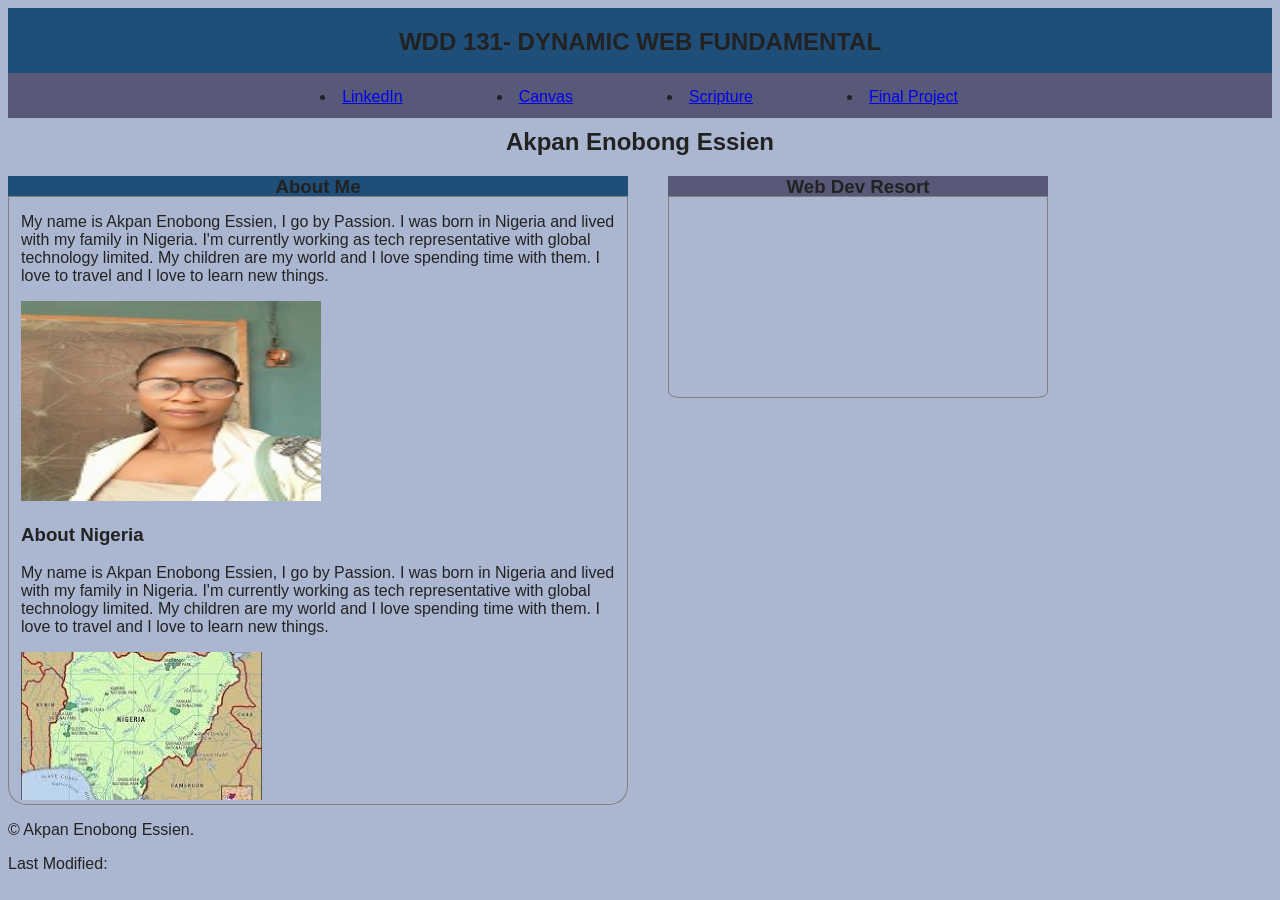
==== index.html @ 241266a6 "title added" ====
<!DOCTYPE html>
<html lang="en">
<head>
    <meta charset="UTF-8">
    <meta name="viewport" content="width=device-width, initial-scale=1.0">
    <meta name="description" content="WDD 131 by Akpan Enobong Essien. Learn about web development, HTML, CSS, JavaScript and responsive website design.">
    <meta name="author" content="Akpan Enobong Essien">
    <title>WDD 131 - Dynamic Web Fundamentals - Akpan Enobong Essien</title>
    <link rel="stylesheet" href="styles/base.css">
    <script src="scripts/getdates.js" defer></script>
    <link rel="preconnect" href="https://cdnjs.cloudflare.com/ajax/libs/font-awesome/6.4.0/css/all.min.css" integrity="sha512-iecdLmaskl7CVkqkXNQ/ZmH+zLeBuhoNP1a5x5Zl3zV9zzTtmI3UksdQRVvoxMfooAo5tJgygUVlYbXy7N2vWA==" crossorigin="anonymous" referrerpolicy="no-referrer" />
</head>
<body>
    <header>
        <div class="head1">
            <h2>WDD 131- DYNAMIC WEB FUNDAMENTAL</h2>
        </div>
        <div class="head2">
            <nav>
                <li><a href="https://www.linkedin.com/in/gift-essien-23a0b5261">LinkedIn</a></li>
                <li><a href="https://byupw.instructure.com/">Canvas</a></li>
                <li><a href="https://www.churchofjesuschrist.org/study/scriptures/bofm/1-ne/3?lang=eng&id=p7#p7">Scripture</a></li>
                <li><a href="#">Final Project</a></li>
            </nav>
        </div>
    </header>
    <main>
        <div class="main1">
            <h2> Akpan Enobong Essien</h2>
        </div>
        <div class="maine2">
            <h3 class="abm">About Me</h3>
            <h3 class="cbm">Web Dev Resort</h3>
        </div>
        <div class="md23">
            <div class="main2">
                <div class="submain1">
                    <p>
                        My name is Akpan Enobong Essien, I go by Passion. I was born in 
                        Nigeria and lived with my family in Nigeria. I'm currently working as tech representative with global 
                        technology limited. My children are my world and I love spending time with them. I love to travel and I love to 
                        learn new things.
                    </p>
                    <img src="images/giftessien.jpg" width="300" height="200" alt="Enobong Essien Akpan">

                    
                </div>
                <div class="submain2">
                    <h3>About Nigeria</h3>
                    <p>
                        My name is Akpan Enobong Essien, I go by Passion. I was born in 
                        Nigeria and lived with my family in Nigeria. I'm currently working as tech representative with global 
                        technology limited. My children are my world and I love spending time with them. I love to travel and I love to 
                        learn new things.
                    </p>
                    <img src="images/country.jpg" alt="Nigeria">
                </div>                
            </div>
            <div class="main3">

            </div>
        </div>
    </main>
    <footer>
        <p>
            &copy; <span id="currentyear"></span> Akpan Enobong Essien.             
        </p>
        <p >
         Last Modified: <span id="lastmodified"></span>
        </p>
    </footer>
</body>
</html>
---- styles/base.css ----
:root{
--primary: #1f4e79;
--secondary: #585979;
--accent: #f2a900;
--text: #222;
--bg: rgba(76, 102, 155, 0.467);
}
.redaction-70-regular {
  font-family: "Redaction 70", sans-serif;
  font-weight: 400;
  font-style: normal;
}

.redaction-70-bold {
  font-family: "Redaction 70", sans-serif;
  font-weight: 700;
  font-style: normal;
}

.redaction-70-regular-italic {
  font-family: "Redaction 70", sans-serif;
  font-weight: 400;
  font-style: italic;
}

body{
    font-family: "Roboto", sans-serif;
    color: var(--text);
    background: var(--bg);
}
header{
    height: 100px;
}
nav{
    display: flex;
    gap:94px;
    margin: 15px 27px 0px 25px;

}
nav a:hover {
    background-color: var(--accent);
    color: #000
}
.head1{
    background: var(--primary);
    height: 65px;
    justify-content: center;
    display: flex;
}
.head2{
    background:var(--secondary);
    height: 45px;
    justify-content: center;
    display: flex;
    
}
.abm{
    justify-content: center;
    display: flex;
    height: 20px;
    width: 620px;
    margin: 0px;
    background:var(--primary);
}
.cbm{
    justify-content: center;
    display: flex;
    height: 20px;
    width: 380px;
    margin: 0px 0px 0px 40px;
    background:var(--secondary);
}
.main1{
    justify-content: center;
    display: flex;
}
.main2{
    width: 606px;
    border: 1px solid gray;
    border-bottom-left-radius: 3%;
    border-bottom-right-radius: 3%;
    padding: 0px 0px 0px 12px;
}
.main3{
    width: 366px;
    height: 200px;
     margin: 0px 0px 0px 40px;
    border: 1px solid gray;
    border-bottom-left-radius: 3%;
    border-bottom-right-radius: 3%;
    padding: 0px 0px 0px 12px;
}
.md23, .maine2{
    display: flex;
    
}
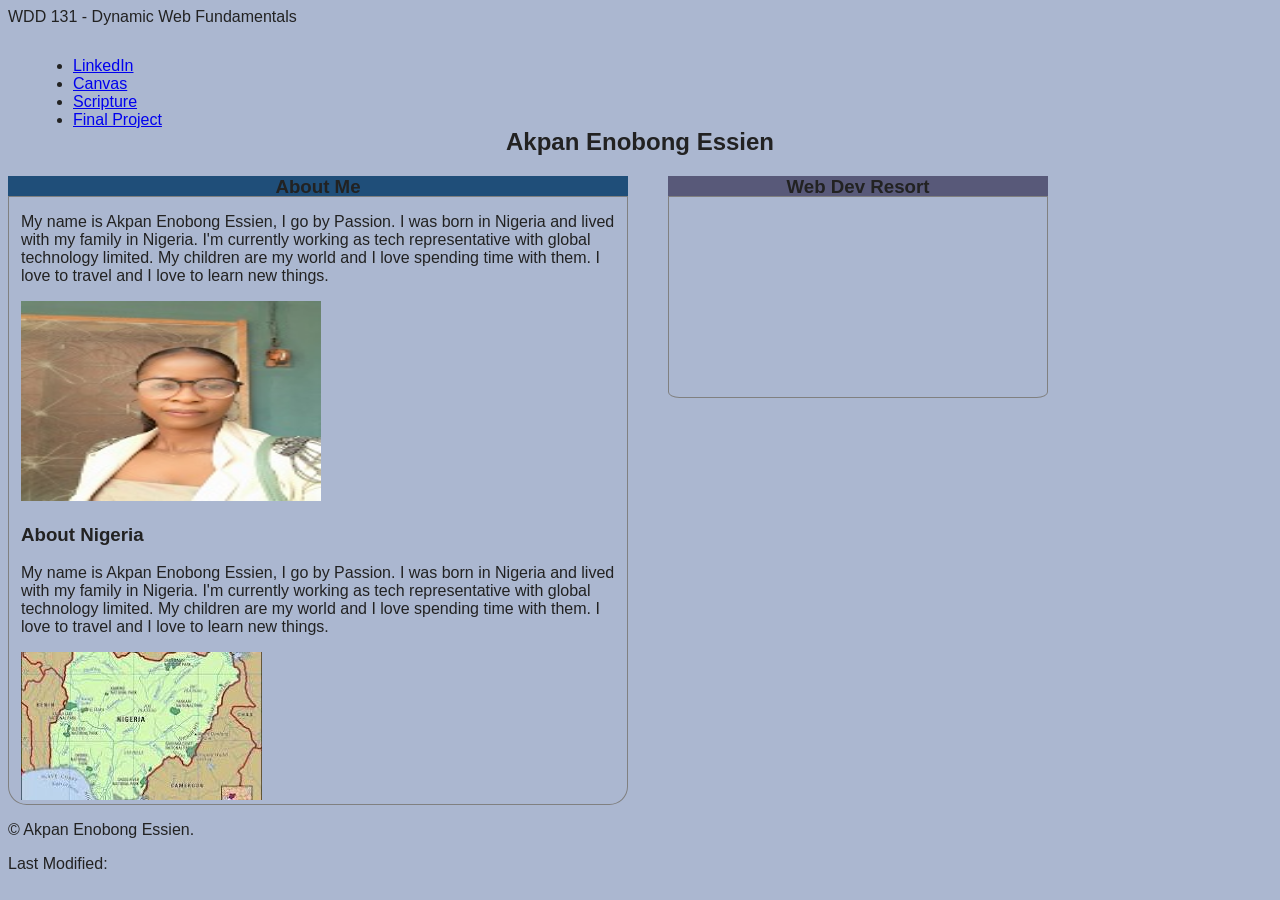
==== commit 9462494c: "header edit" ====
--- a/index.html
+++ b/index.html
@@ -11,19 +11,20 @@
     <link rel="preconnect" href="https://cdnjs.cloudflare.com/ajax/libs/font-awesome/6.4.0/css/all.min.css" integrity="sha512-iecdLmaskl7CVkqkXNQ/ZmH+zLeBuhoNP1a5x5Zl3zV9zzTtmI3UksdQRVvoxMfooAo5tJgygUVlYbXy7N2vWA==" crossorigin="anonymous" referrerpolicy="no-referrer" />
 </head>
 <body>
-    <header>
-        <div class="head1">
-            <h2>WDD 131- DYNAMIC WEB FUNDAMENTAL</h2>
-        </div>
-        <div class="head2">
-            <nav>
-                <li><a href="https://www.linkedin.com/in/gift-essien-23a0b5261">LinkedIn</a></li>
-                <li><a href="https://byupw.instructure.com/">Canvas</a></li>
-                <li><a href="https://www.churchofjesuschrist.org/study/scriptures/bofm/1-ne/3?lang=eng&id=p7#p7">Scripture</a></li>
-                <li><a href="#">Final Project</a></li>
-            </nav>
-        </div>
-    </header>
+   <header>
+    <span id="course-title">
+        WDD 131 - Dynamic Web Fundamentals
+    </span>
+
+    <nav>
+        <ul>
+            <li><a href="https://www.linkedin.com/in/gift-essien-23a0b5261">LinkedIn</a></li>
+            <li><a href="https://byupw.instructure.com/">Canvas</a></li>
+            <li><a href="https://www.churchofjesuschrist.org/study/scriptures/bofm/1-ne/3?lang=eng&id=p7#p7">Scripture</a></li>
+            <li><a href="#">Final Project</a></li>
+        </ul>
+    </nav>
+</header>
     <main>
         <div class="main1">
             <h2> Akpan Enobong Essien</h2>
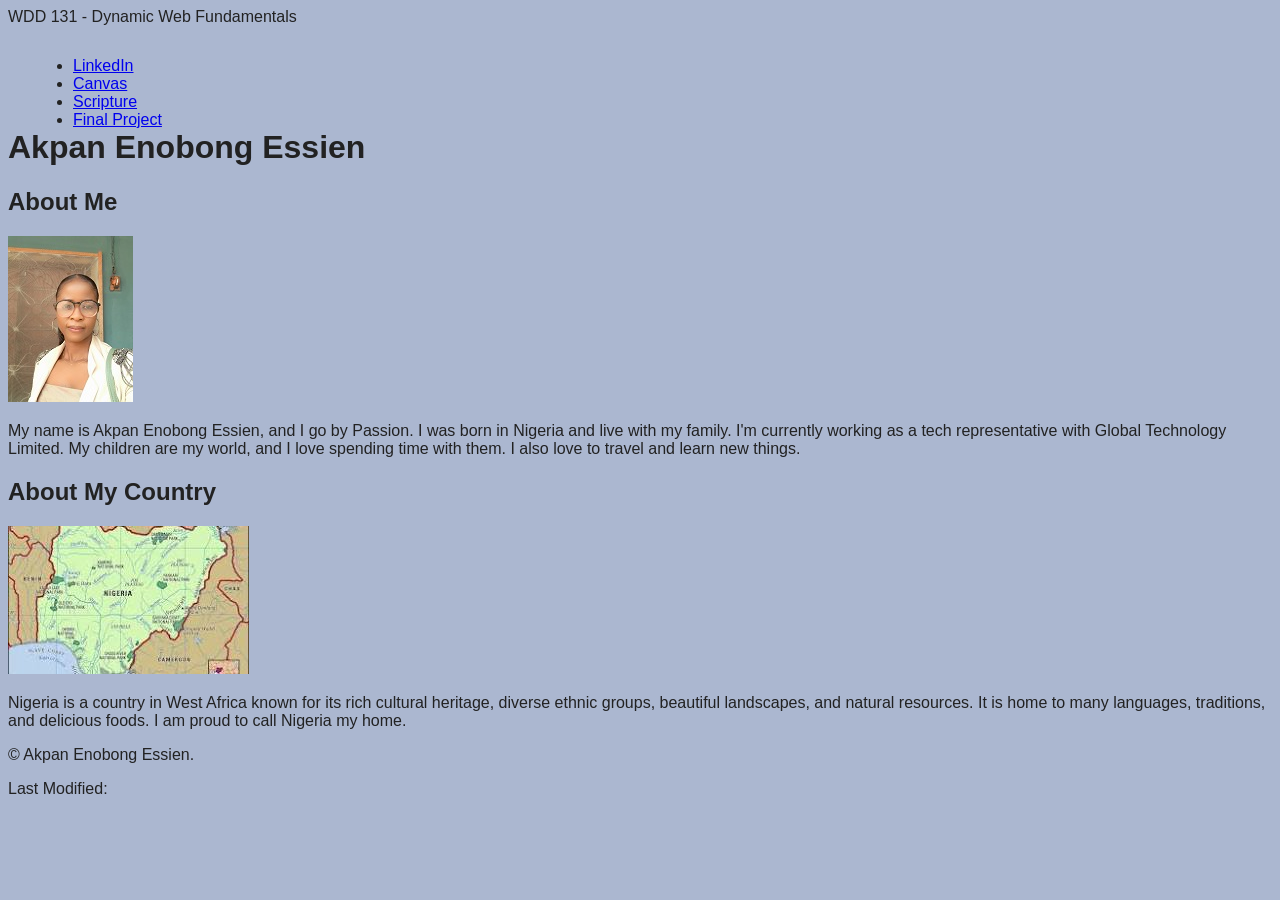
==== commit d735cc89: "main edit" ====
--- a/index.html
+++ b/index.html
@@ -26,42 +26,37 @@
     </nav>
 </header>
     <main>
-        <div class="main1">
-            <h2> Akpan Enobong Essien</h2>
-        </div>
-        <div class="maine2">
-            <h3 class="abm">About Me</h3>
-            <h3 class="cbm">Web Dev Resort</h3>
-        </div>
-        <div class="md23">
-            <div class="main2">
-                <div class="submain1">
-                    <p>
-                        My name is Akpan Enobong Essien, I go by Passion. I was born in 
-                        Nigeria and lived with my family in Nigeria. I'm currently working as tech representative with global 
-                        technology limited. My children are my world and I love spending time with them. I love to travel and I love to 
-                        learn new things.
-                    </p>
-                    <img src="images/giftessien.jpg" width="300" height="200" alt="Enobong Essien Akpan">
+    <h1>Akpan Enobong Essien</h1>
 
-                    
-                </div>
-                <div class="submain2">
-                    <h3>About Nigeria</h3>
-                    <p>
-                        My name is Akpan Enobong Essien, I go by Passion. I was born in 
-                        Nigeria and lived with my family in Nigeria. I'm currently working as tech representative with global 
-                        technology limited. My children are my world and I love spending time with them. I love to travel and I love to 
-                        learn new things.
-                    </p>
-                    <img src="images/country.jpg" alt="Nigeria">
-                </div>                
-            </div>
-            <div class="main3">
+    <section class="card">
+        <h2>About Me</h2>
 
-            </div>
-        </div>
-    </main>
+        <img src="images/giftessien.jpg" alt="Portrait of Akpan Enobong Essien">
+
+        <p>
+            My name is Akpan Enobong Essien, and I go by Passion.
+            I was born in Nigeria and live with my family.
+            I'm currently working as a tech representative with
+            Global Technology Limited. My children are my world,
+            and I love spending time with them. I also love to
+            travel and learn new things.
+        </p>
+    </section>
+
+    <section class="card">
+        <h2>About My Country</h2>
+
+        <img src="images/country.jpg" alt="Beautiful landscape of Nigeria">
+
+        <p>
+            Nigeria is a country in West Africa known for its
+            rich cultural heritage, diverse ethnic groups,
+            beautiful landscapes, and natural resources.
+            It is home to many languages, traditions, and
+            delicious foods. I am proud to call Nigeria my home.
+        </p>
+    </section>
+</main>
     <footer>
         <p>
             &copy; <span id="currentyear"></span> Akpan Enobong Essien.             
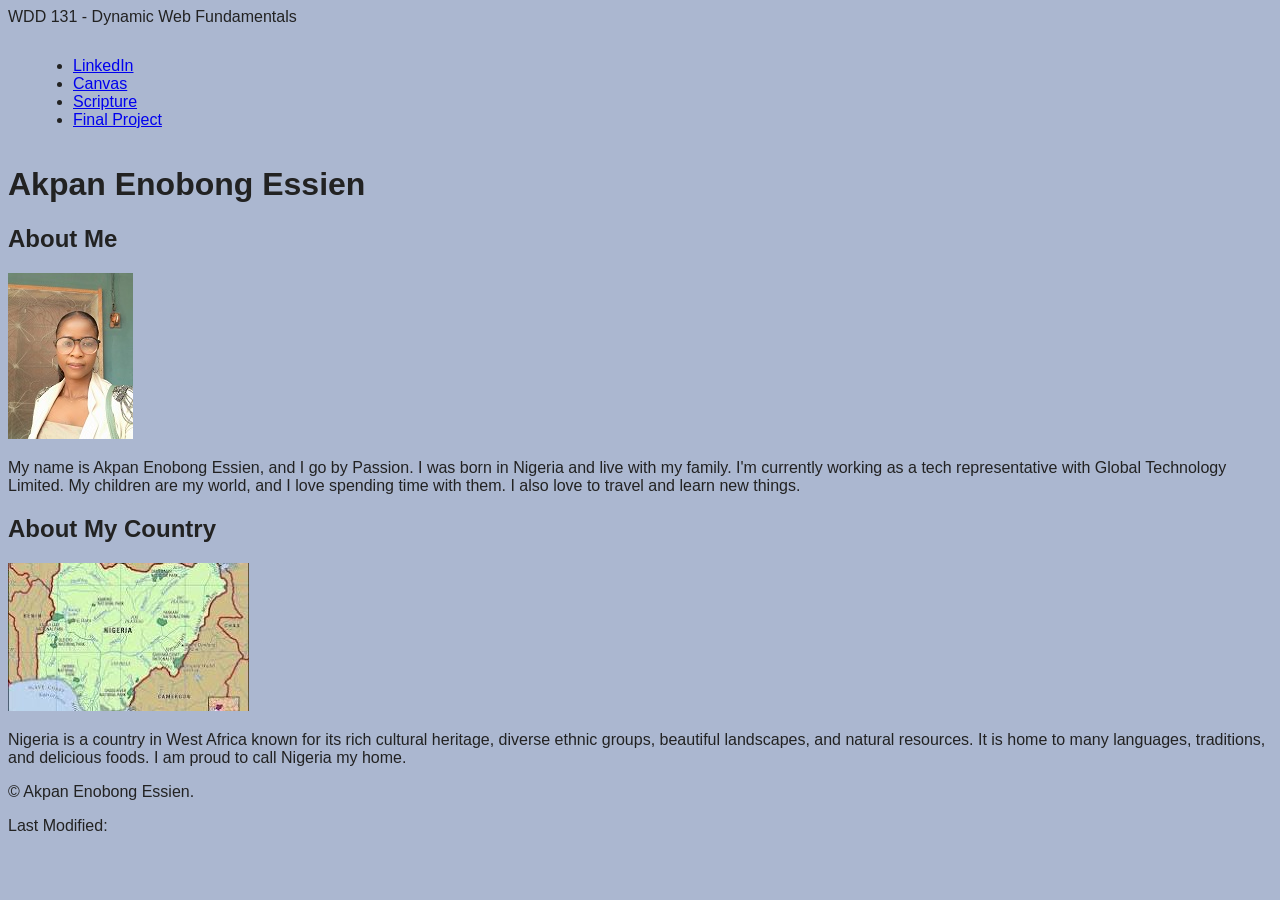
==== commit 361361f7: "link edit" ====
--- a/index.html
+++ b/index.html
@@ -8,10 +8,7 @@
     <title>WDD 131 - Dynamic Web Fundamentals - Akpan Enobong Essien</title>
     <link rel="stylesheet" href="styles/base.css">
     <script src="scripts/getdates.js" defer></script>
-    <link rel="preconnect" href="https://cdnjs.cloudflare.com/ajax/libs/font-awesome/6.4.0/css/all.min.css" integrity="sha512-iecdLmaskl7CVkqkXNQ/ZmH+zLeBuhoNP1a5x5Zl3zV9zzTtmI3UksdQRVvoxMfooAo5tJgygUVlYbXy7N2vWA==" crossorigin="anonymous" referrerpolicy="no-referrer" />
-</head>
-<body>
-   <header>
+   <link rel="stylesheet" href="https://cdnjs.cloudflare.com/ajax/libs/font-awesome/6.4.0/css/all.min.css" crossorigin="anonymous" referrerpolicy="no-referrer">
     <span id="course-title">
         WDD 131 - Dynamic Web Fundamentals
     </span>
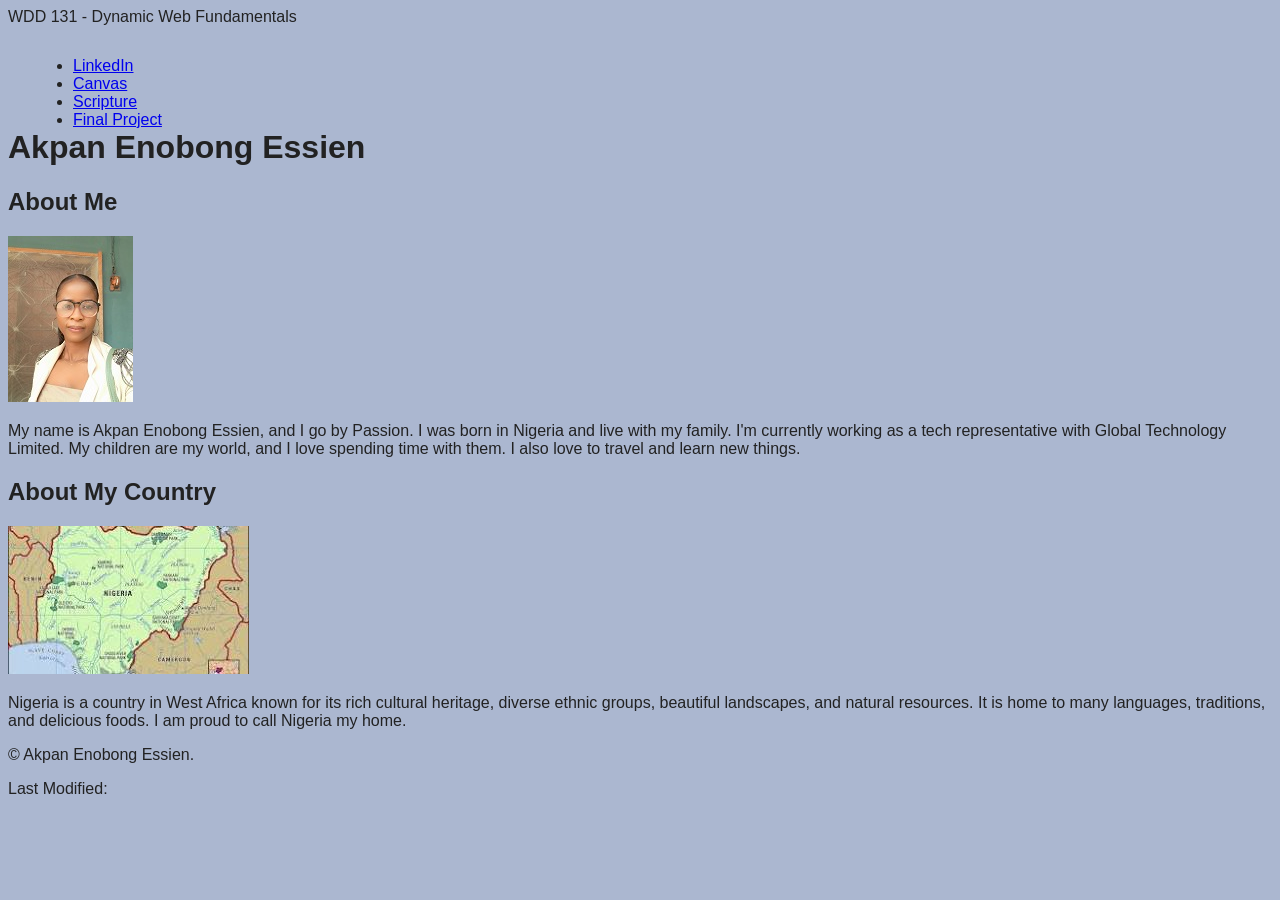
==== commit e1d181ff: "link edit" ====
--- a/index.html
+++ b/index.html
@@ -8,7 +8,9 @@
     <title>WDD 131 - Dynamic Web Fundamentals - Akpan Enobong Essien</title>
     <link rel="stylesheet" href="styles/base.css">
     <script src="scripts/getdates.js" defer></script>
-   <link rel="stylesheet" href="https://cdnjs.cloudflare.com/ajax/libs/font-awesome/6.4.0/css/all.min.css" crossorigin="anonymous" referrerpolicy="no-referrer">
+    <link rel="stylesheet" href="https://cdnjs.cloudflare.com/ajax/libs/font-awesome/6.4.0/css/all.min.css" crossorigin="anonymous" referrerpolicy="no-referrer">
+<body>
+   <header>
     <span id="course-title">
         WDD 131 - Dynamic Web Fundamentals
     </span>
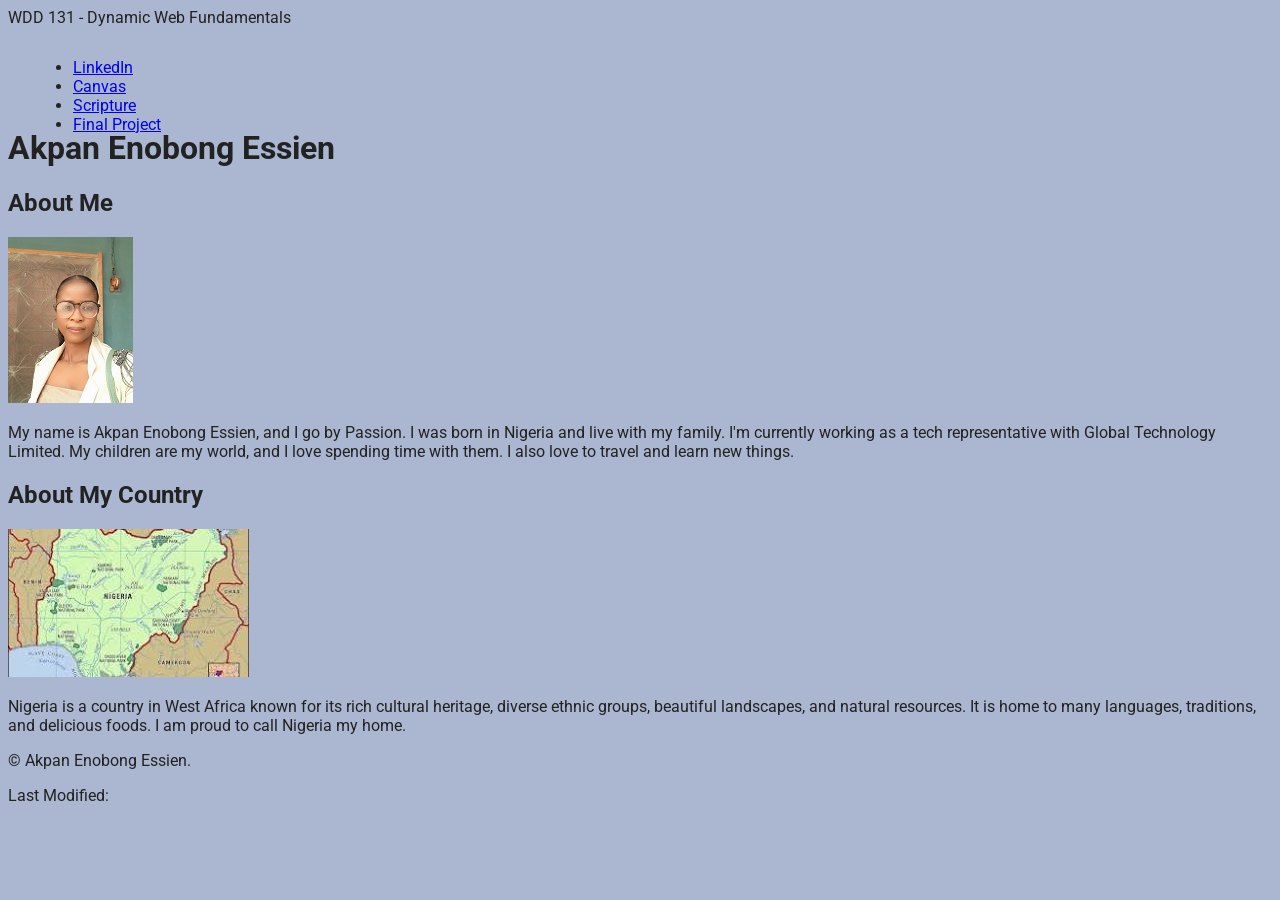
==== commit 8e730d89: "link added" ====
--- a/index.html
+++ b/index.html
@@ -3,12 +3,17 @@
 <head>
     <meta charset="UTF-8">
     <meta name="viewport" content="width=device-width, initial-scale=1.0">
+    <link rel="preconnect" href="https://fonts.googleapis.com">
+    <link rel="preconnect" href="https://fonts.gstatic.com" crossorigin>
+
+    <link href="https://fonts.googleapis.com/css2?family=Roboto:wght@400;500;700&family=Poppins:wght@400;500;600;700&display=swap" rel="stylesheet">      
     <meta name="description" content="WDD 131 by Akpan Enobong Essien. Learn about web development, HTML, CSS, JavaScript and responsive website design.">
     <meta name="author" content="Akpan Enobong Essien">
     <title>WDD 131 - Dynamic Web Fundamentals - Akpan Enobong Essien</title>
     <link rel="stylesheet" href="styles/base.css">
     <script src="scripts/getdates.js" defer></script>
     <link rel="stylesheet" href="https://cdnjs.cloudflare.com/ajax/libs/font-awesome/6.4.0/css/all.min.css" crossorigin="anonymous" referrerpolicy="no-referrer">
+    </head>
 <body>
    <header>
     <span id="course-title">
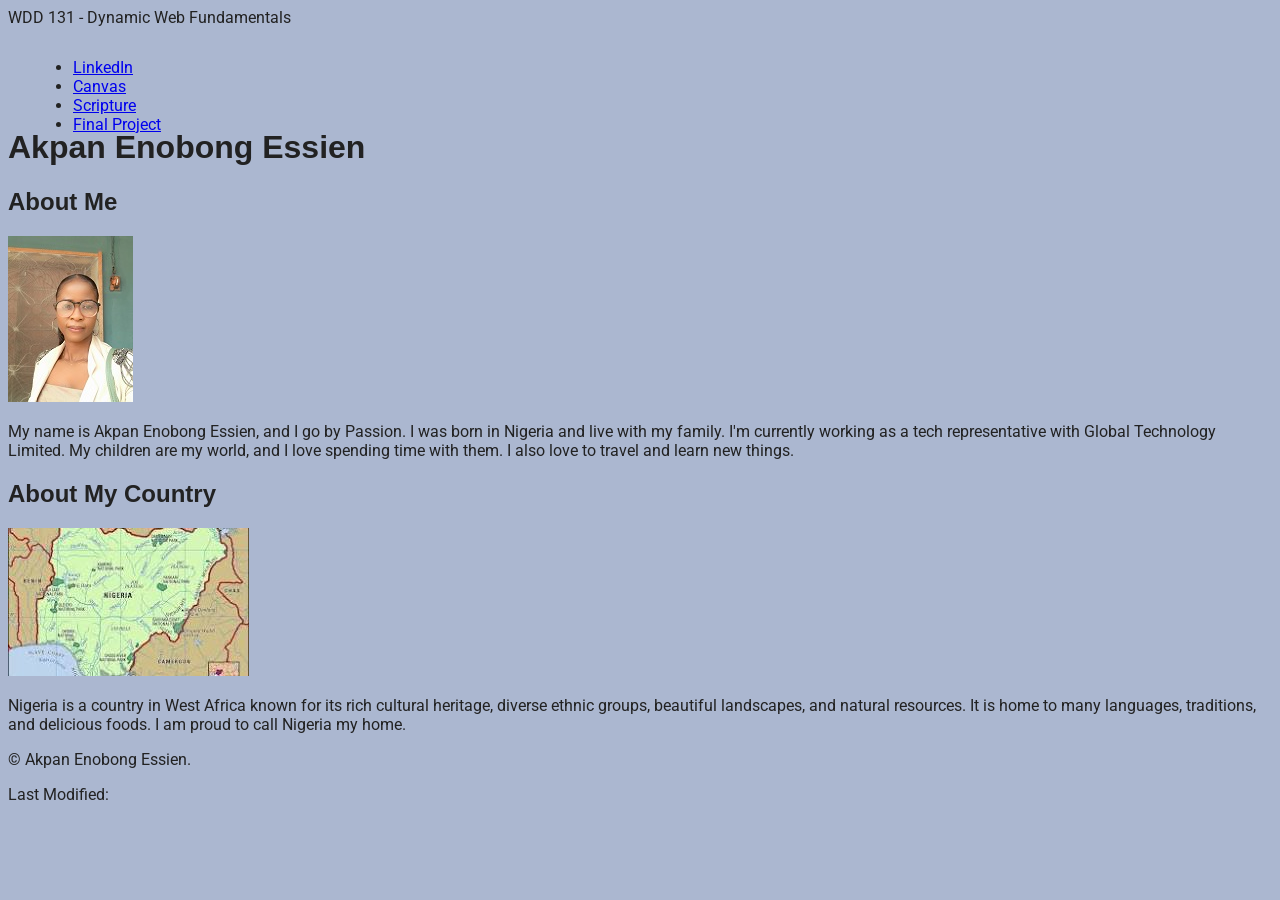
==== commit d152265a: "edit css" ====
--- a/index.html
+++ b/index.html
@@ -3,14 +3,13 @@
 <head>
     <meta charset="UTF-8">
     <meta name="viewport" content="width=device-width, initial-scale=1.0">
-    <link rel="preconnect" href="https://fonts.googleapis.com">
-    <link rel="preconnect" href="https://fonts.gstatic.com" crossorigin>
-
-    <link href="https://fonts.googleapis.com/css2?family=Roboto:wght@400;500;700&family=Poppins:wght@400;500;600;700&display=swap" rel="stylesheet">      
     <meta name="description" content="WDD 131 by Akpan Enobong Essien. Learn about web development, HTML, CSS, JavaScript and responsive website design.">
     <meta name="author" content="Akpan Enobong Essien">
     <title>WDD 131 - Dynamic Web Fundamentals - Akpan Enobong Essien</title>
     <link rel="stylesheet" href="styles/base.css">
+    <link rel="preconnect" href="https://fonts.googleapis.com">
+    <link rel="preconnect" href="https://fonts.gstatic.com" crossorigin>
+    <link href="https://fonts.googleapis.com/css2?family=Roboto:wght@400;500;700&family=Poppins:wght@400;500;600;700&display=swap" rel="stylesheet">      
     <script src="scripts/getdates.js" defer></script>
     <link rel="stylesheet" href="https://cdnjs.cloudflare.com/ajax/libs/font-awesome/6.4.0/css/all.min.css" crossorigin="anonymous" referrerpolicy="no-referrer">
     </head>
--- a/styles/base.css
+++ b/styles/base.css
@@ -54,6 +54,14 @@
     display: flex;
     
 }
+
+body {
+    font-family: 'Roboto', sans-serif;
+}
+
+h1, h2, h3 {
+    font-family: 'Poppins', sans-serif;
+}
 .abm{
     justify-content: center;
     display: flex;
